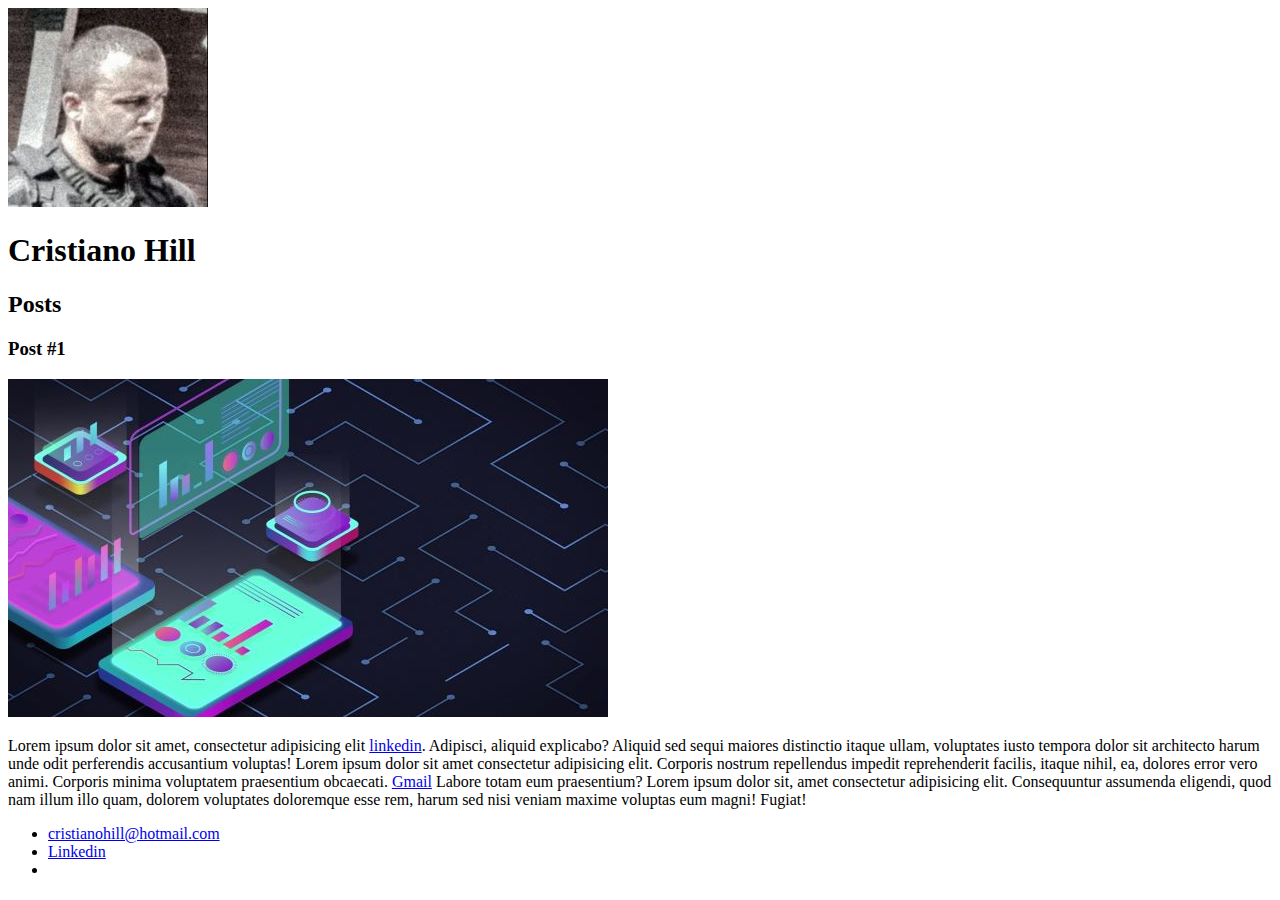
==== HTML/index.html @ 8fedaa24 "primeiros passos" ====
<!DOCTYPE html>
<html lang="pt-BR">
<head>
    <meta charset="UTF-8">
    <meta http-equiv="X-UA-Compatible" content="IE=edge">
    <meta name="viewport" content="width=device-width, initial-scale=1.0">
    <title>Primeiro site</title>
</head>
<body>
    <header>
        <img src="imagem1.jpg" alt="Cristiano Hill">
        <h1>Cristiano Hill</h1>
    </header>
    <section>
        <header>
            <h2>Posts</h2>
        </header>
        <article>
            <header>
                <h3>Post #1</h3>
                <img src="imagem2.jpg" alt="imagem para artigo">
            </header>
            <p>Lorem ipsum dolor sit amet, consectetur adipisicing elit <a href="https://www.linkedin.com/in/cristianohillrj/" target="blank">linkedin</a>. Adipisci, aliquid explicabo? Aliquid sed sequi maiores distinctio itaque ullam, voluptates iusto tempora dolor sit architecto harum unde odit perferendis accusantium voluptas! Lorem ipsum dolor sit amet consectetur adipisicing elit. Corporis nostrum repellendus impedit reprehenderit facilis, itaque nihil, ea, dolores error vero animi. Corporis minima voluptatem praesentium obcaecati. <a href="mailto:cristianohill35@gmail.com">Gmail</a> Labore totam eum praesentium? Lorem ipsum dolor sit, amet consectetur adipisicing elit. Consequuntur assumenda eligendi, quod nam illum illo quam, dolorem voluptates doloremque esse rem, harum sed nisi veniam maxime voluptas eum magni! Fugiat!
            </p>
        </article>
    </section>
    <footer>
        <ul>
            <li><a href="mailto:cristianohill@hotmail.com">cristianohill@hotmail.com</a></li>
            <li><a href="https://www.linkedin.com/in/cristianohillrj/">Linkedin</a></li>
            <li><a href=""></a></li>
        </ul>
    </footer>  
</body>
</html>
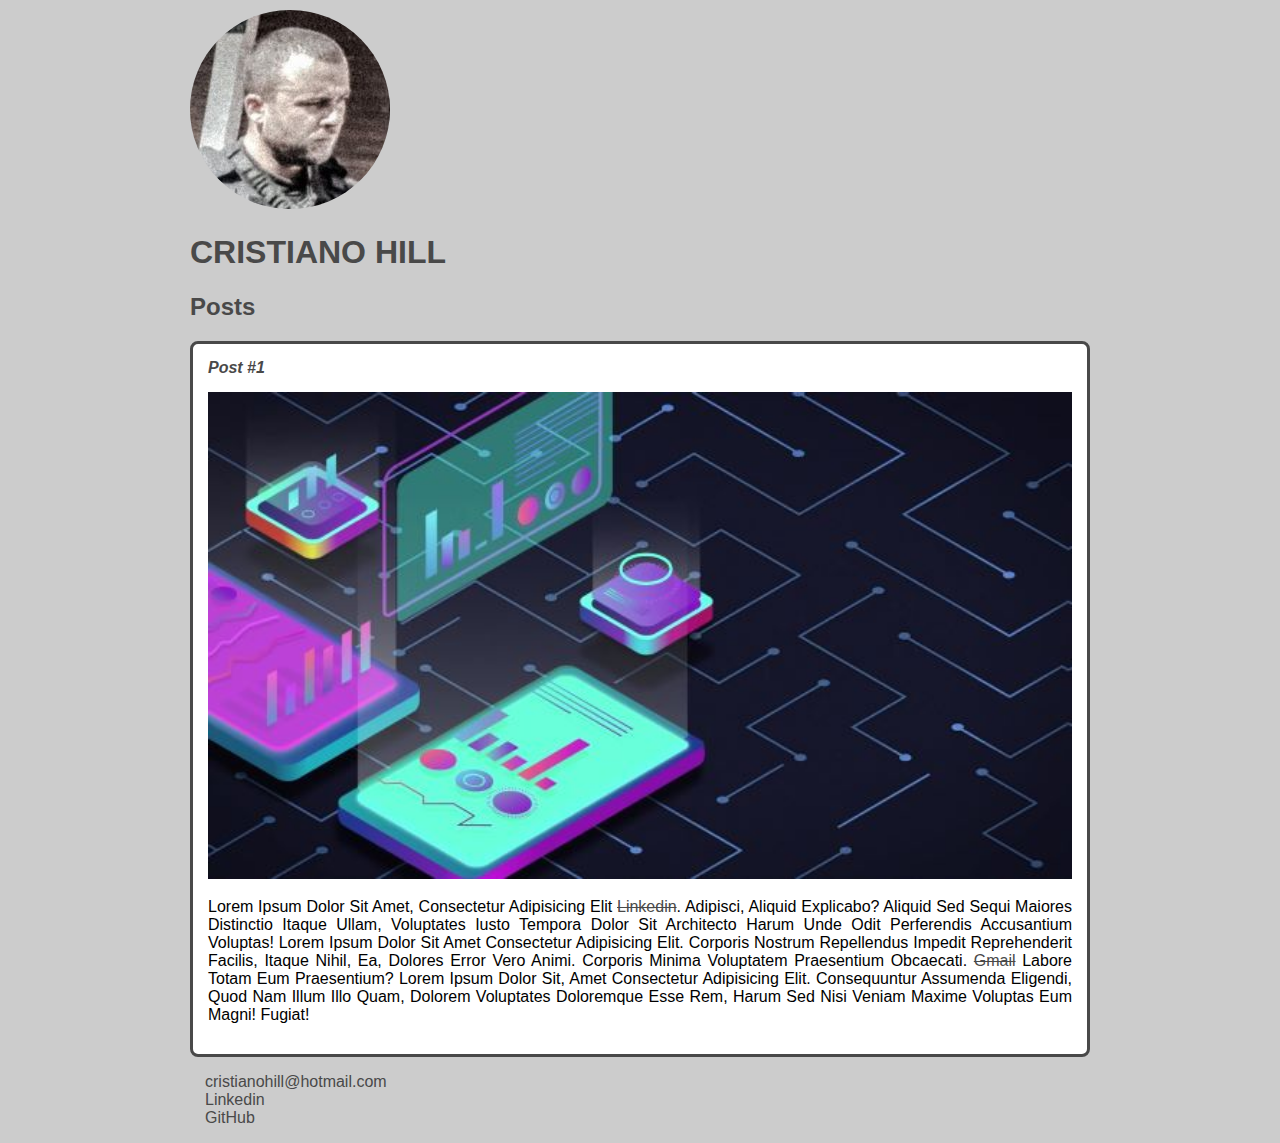
==== commit 65deaa20: "." ====
--- a/HTML/index.html
+++ b/HTML/index.html
@@ -5,30 +5,31 @@
     <meta http-equiv="X-UA-Compatible" content="IE=edge">
     <meta name="viewport" content="width=device-width, initial-scale=1.0">
     <title>Primeiro site</title>
+    <link rel="stylesheet" href="style.css">
 </head>
 <body>
     <header>
-        <img src="imagem1.jpg" alt="Cristiano Hill">
-        <h1>Cristiano Hill</h1>
+        <img src="imagem1.jpg" alt="Cristiano Hill" class="imagem1">
+        <h1 id="title">Cristiano Hill</h1>
     </header>
     <section>
         <header>
-            <h2>Posts</h2>
+            <h2 class="subtitle">Posts</h2>
         </header>
-        <article>
+        <article class="post">
             <header>
-                <h3>Post #1</h3>
-                <img src="imagem2.jpg" alt="imagem para artigo">
+                <h3 class="postTitle">Post #1</h3>
+                <img src="imagem2.jpg" alt="imagem para artigo" class="post_image">
             </header>
-            <p>Lorem ipsum dolor sit amet, consectetur adipisicing elit <a href="https://www.linkedin.com/in/cristianohillrj/" target="blank">linkedin</a>. Adipisci, aliquid explicabo? Aliquid sed sequi maiores distinctio itaque ullam, voluptates iusto tempora dolor sit architecto harum unde odit perferendis accusantium voluptas! Lorem ipsum dolor sit amet consectetur adipisicing elit. Corporis nostrum repellendus impedit reprehenderit facilis, itaque nihil, ea, dolores error vero animi. Corporis minima voluptatem praesentium obcaecati. <a href="mailto:cristianohill35@gmail.com">Gmail</a> Labore totam eum praesentium? Lorem ipsum dolor sit, amet consectetur adipisicing elit. Consequuntur assumenda eligendi, quod nam illum illo quam, dolorem voluptates doloremque esse rem, harum sed nisi veniam maxime voluptas eum magni! Fugiat!
+            <p class="post_content">Lorem ipsum dolor sit amet, consectetur adipisicing elit <a href="https://www.linkedin.com/in/cristianohillrj/" target="blank">linkedin</a>. Adipisci, aliquid explicabo? Aliquid sed sequi maiores distinctio itaque ullam, voluptates iusto tempora dolor sit architecto harum unde odit perferendis accusantium voluptas! Lorem ipsum dolor sit amet consectetur adipisicing elit. Corporis nostrum repellendus impedit reprehenderit facilis, itaque nihil, ea, dolores error vero animi. Corporis minima voluptatem praesentium obcaecati. <a href="mailto:cristianohill35@gmail.com">Gmail</a> Labore totam eum praesentium? Lorem ipsum dolor sit, amet consectetur adipisicing elit. Consequuntur assumenda eligendi, quod nam illum illo quam, dolorem voluptates doloremque esse rem, harum sed nisi veniam maxime voluptas eum magni! Fugiat!
             </p>
         </article>
     </section>
     <footer>
-        <ul>
+        <ul class="contact">
             <li><a href="mailto:cristianohill@hotmail.com">cristianohill@hotmail.com</a></li>
-            <li><a href="https://www.linkedin.com/in/cristianohillrj/">Linkedin</a></li>
-            <li><a href=""></a></li>
+            <li><a href="https://www.linkedin.com/in/cristianohillrj/" target="blank">Linkedin</a></li>
+            <li><a href="https://github.com/cshillrj/repositorio-DIO" target="blank">GitHub</a></li>
         </ul>
     </footer>  
 </body>
--- a/HTML/style.css
+++ b/HTML/style.css
@@ -0,0 +1,61 @@
+body{
+    background: rgb(204, 204, 204);
+    font-family: Verdana, Geneva, Tahoma, sans-serif;
+    max-width: 900px;
+    margin: auto;
+    margin-top: 10px;
+}
+
+.imagem1{
+    border-radius: 100px;
+}
+
+#title, .subtitle, .postTitle{
+    color: rgb(73, 73, 73);
+}
+
+#title{
+    text-transform: uppercase;
+}
+
+a{
+    text-decoration: line-through;
+    color: rgb(73, 73, 73);
+}
+
+.postTitle{
+    font-size: 16px;
+    font-style: italic;
+    margin: 0;
+    margin-bottom: 15px;
+}
+
+.post{
+    /* VIZUALIZANDO O BOX MODEL */
+    background: white;
+    padding: 15px;
+    border: 3px solid rgb(73, 73, 73);
+    margin-bottom: 15px;
+    border-radius: 8px;
+}
+
+.post_content{
+    margin: 0;
+    margin-bottom: 15px;
+    text-transform: capitalize;
+    text-align: justify;
+}
+
+.post_image{
+    margin-bottom: 15px;
+    width: 100%;
+}
+
+.contact{
+    list-style-type: none;
+    padding-left: 15px;
+}
+
+.contact li a{
+    text-decoration: none;
+}
